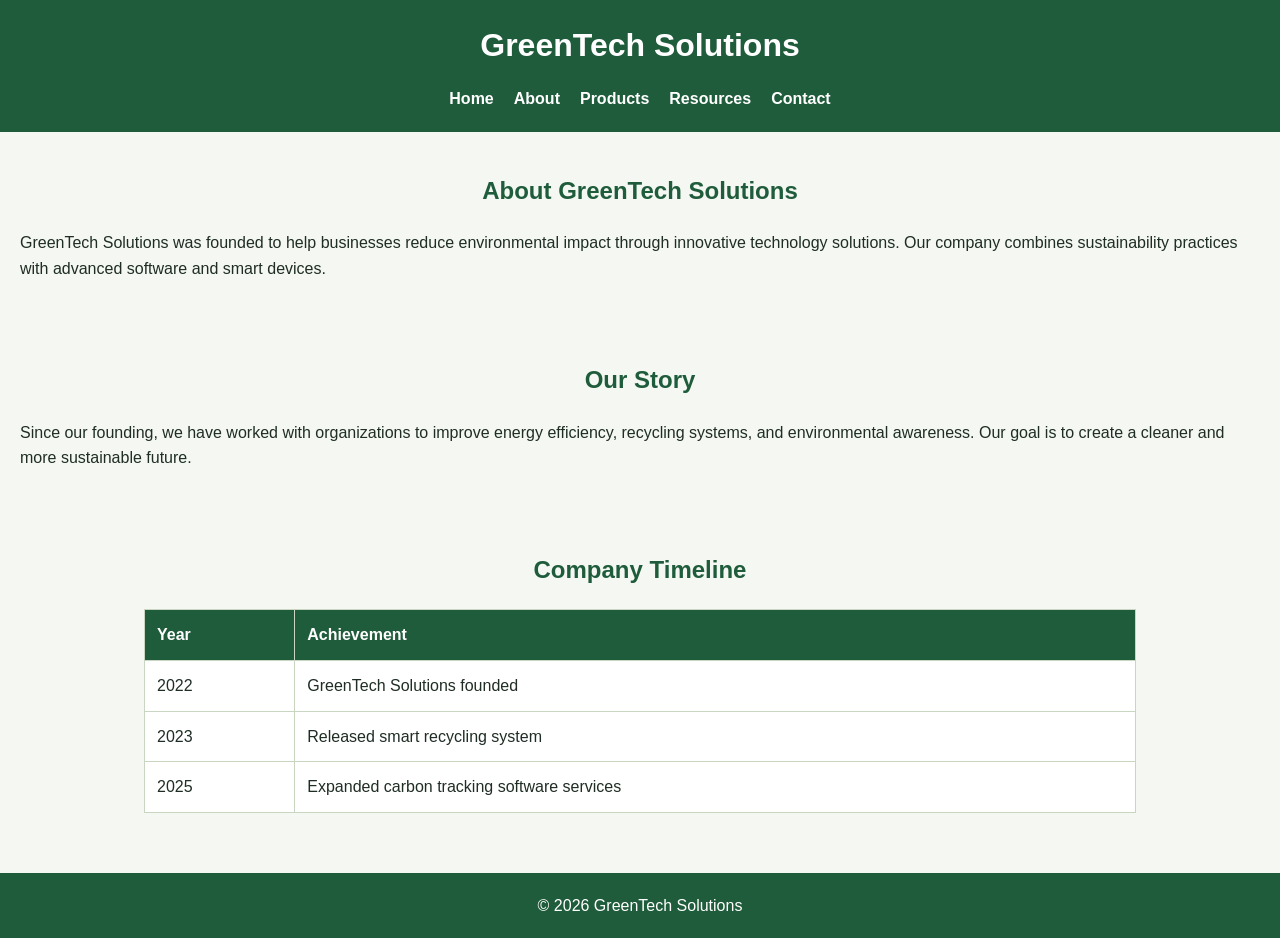
==== about.html @ f741de17 "Add files via upload" ====
<!DOCTYPE html>
<html lang="en">
<head>
    <meta charset="UTF-8">
    <meta name="viewport" content="width=device-width, initial-scale=1.0">
    <title>About Us | GreenTech Solutions</title>

    <link rel="stylesheet" href="css/styles.css">
</head>

<body>

<header>
    <h1>GreenTech Solutions</h1>

    <nav>
        <ul>
            <li><a href="index.html">Home</a></li>
            <li><a href="about.html">About</a></li>
            <li><a href="products.html">Products</a></li>
            <li><a href="resources.html">Resources</a></li>
            <li><a href="contact.html">Contact</a></li>
        </ul>
    </nav>
</header>

<section>
    <h2>About GreenTech Solutions</h2>

    <p>
        GreenTech Solutions was founded to help businesses reduce environmental
        impact through innovative technology solutions. Our company combines
        sustainability practices with advanced software and smart devices.
    </p>
</section>

<section>
    <h2>Our Story</h2>

    <p>
        Since our founding, we have worked with organizations to improve energy
        efficiency, recycling systems, and environmental awareness. Our goal is
        to create a cleaner and more sustainable future.
    </p>
</section>

<section>
    <h2>Company Timeline</h2>

    <table>
        <tr>
            <th>Year</th>
            <th>Achievement</th>
        </tr>

        <tr>
            <td>2022</td>
            <td>GreenTech Solutions founded</td>
        </tr>

        <tr>
            <td>2023</td>
            <td>Released smart recycling system</td>
        </tr>

        <tr>
            <td>2025</td>
            <td>Expanded carbon tracking software services</td>
        </tr>
    </table>
</section>

<footer>
    <p>&copy; 2026 GreenTech Solutions</p>
</footer>

</body>
</html>
---- css/styles.css ----
* {
    box-sizing: border-box;
    margin: 0;
    padding: 0;
}

body {
    font-family: Arial, Helvetica, sans-serif;
    line-height: 1.6;
    background-color: #f4f7f2;
    color: #1f2d24;
}

header {
    background-color: #1f5c3b;
    color: white;
    padding: 20px;
    text-align: center;
}

header h1 {
    margin-bottom: 15px;
}

nav ul {
    list-style: none;
    display: flex;
    justify-content: center;
    gap: 20px;
    flex-wrap: wrap;
}

nav a {
    color: white;
    text-decoration: none;
    font-weight: bold;
}

nav a:hover,
nav a:focus {
    text-decoration: underline;
}

.hero {
    background-color: #dfead8;
    text-align: center;
    padding: 70px 20px;
}

.hero h2 {
    font-size: 2rem;
    margin-bottom: 15px;
}

.hero p {
    max-width: 700px;
    margin: 0 auto 20px;
}

button {
    background-color: #2f7d4f;
    color: white;
    border: none;
    padding: 12px 20px;
    border-radius: 6px;
    cursor: pointer;
    font-size: 1rem;
}

button:hover,
button:focus {
    background-color: #245f3d;
}

section {
    padding: 40px 20px;
}

section h2 {
    text-align: center;
    margin-bottom: 20px;
    color: #1f5c3b;
}

.about-preview p {
    max-width: 800px;
    margin: auto;
    text-align: center;
}

.service-container {
    display: flex;
    gap: 20px;
    justify-content: center;
    flex-wrap: wrap;
}

.service-card {
    background-color: white;
    padding: 25px;
    width: 280px;
    border-radius: 10px;
    box-shadow: 0 3px 8px rgba(0, 0, 0, 0.12);
}

.service-card h3 {
    color: #1f5c3b;
    margin-bottom: 10px;
}

footer {
    background-color: #1f5c3b;
    color: white;
    text-align: center;
    padding: 20px;
}

/* Mobile design */
@media (max-width: 600px) {
    .hero h2 {
        font-size: 1.5rem;
    }

    nav ul {
        flex-direction: column;
        gap: 10px;
    }

    .service-card {
        width: 100%;
    }
}
table {
    width: 80%;
    margin: 20px auto;
    border-collapse: collapse;
    background-color: white;
}

th,
td {
    border: 1px solid #c8d6c1;
    padding: 12px;
    text-align: left;
}

th {
    background-color: #1f5c3b;
    color: white;
}
form {
    max-width: 600px;
    margin: 20px auto;
    background-color: white;
    padding: 25px;
    border-radius: 10px;
    box-shadow: 0 3px 8px rgba(0, 0, 0, 0.12);
}

form label {
    display: block;
    margin-top: 15px;
    font-weight: bold;
    color: #1f5c3b;
}

form input,
form textarea,
form select {
    width: 100%;
    padding: 10px;
    margin-top: 6px;
    border: 1px solid #9fb8a8;
    border-radius: 5px;
    font-size: 1rem;
}

form button {
    margin-top: 20px;
}
.gallery-image {
    width: 300px;
    height: 200px;
    object-fit: cover;
    border-radius: 10px;
    box-shadow: 0 3px 8px rgba(0, 0, 0, 0.15);
}
#productImageBox {
    text-align: center;
    margin: 25px auto;
}

.product-image {
    width: 350px;
    max-width: 90%;
    height: 220px;
    object-fit: cover;
    border-radius: 10px;
    box-shadow: 0 3px 8px rgba(0, 0, 0, 0.15);
}
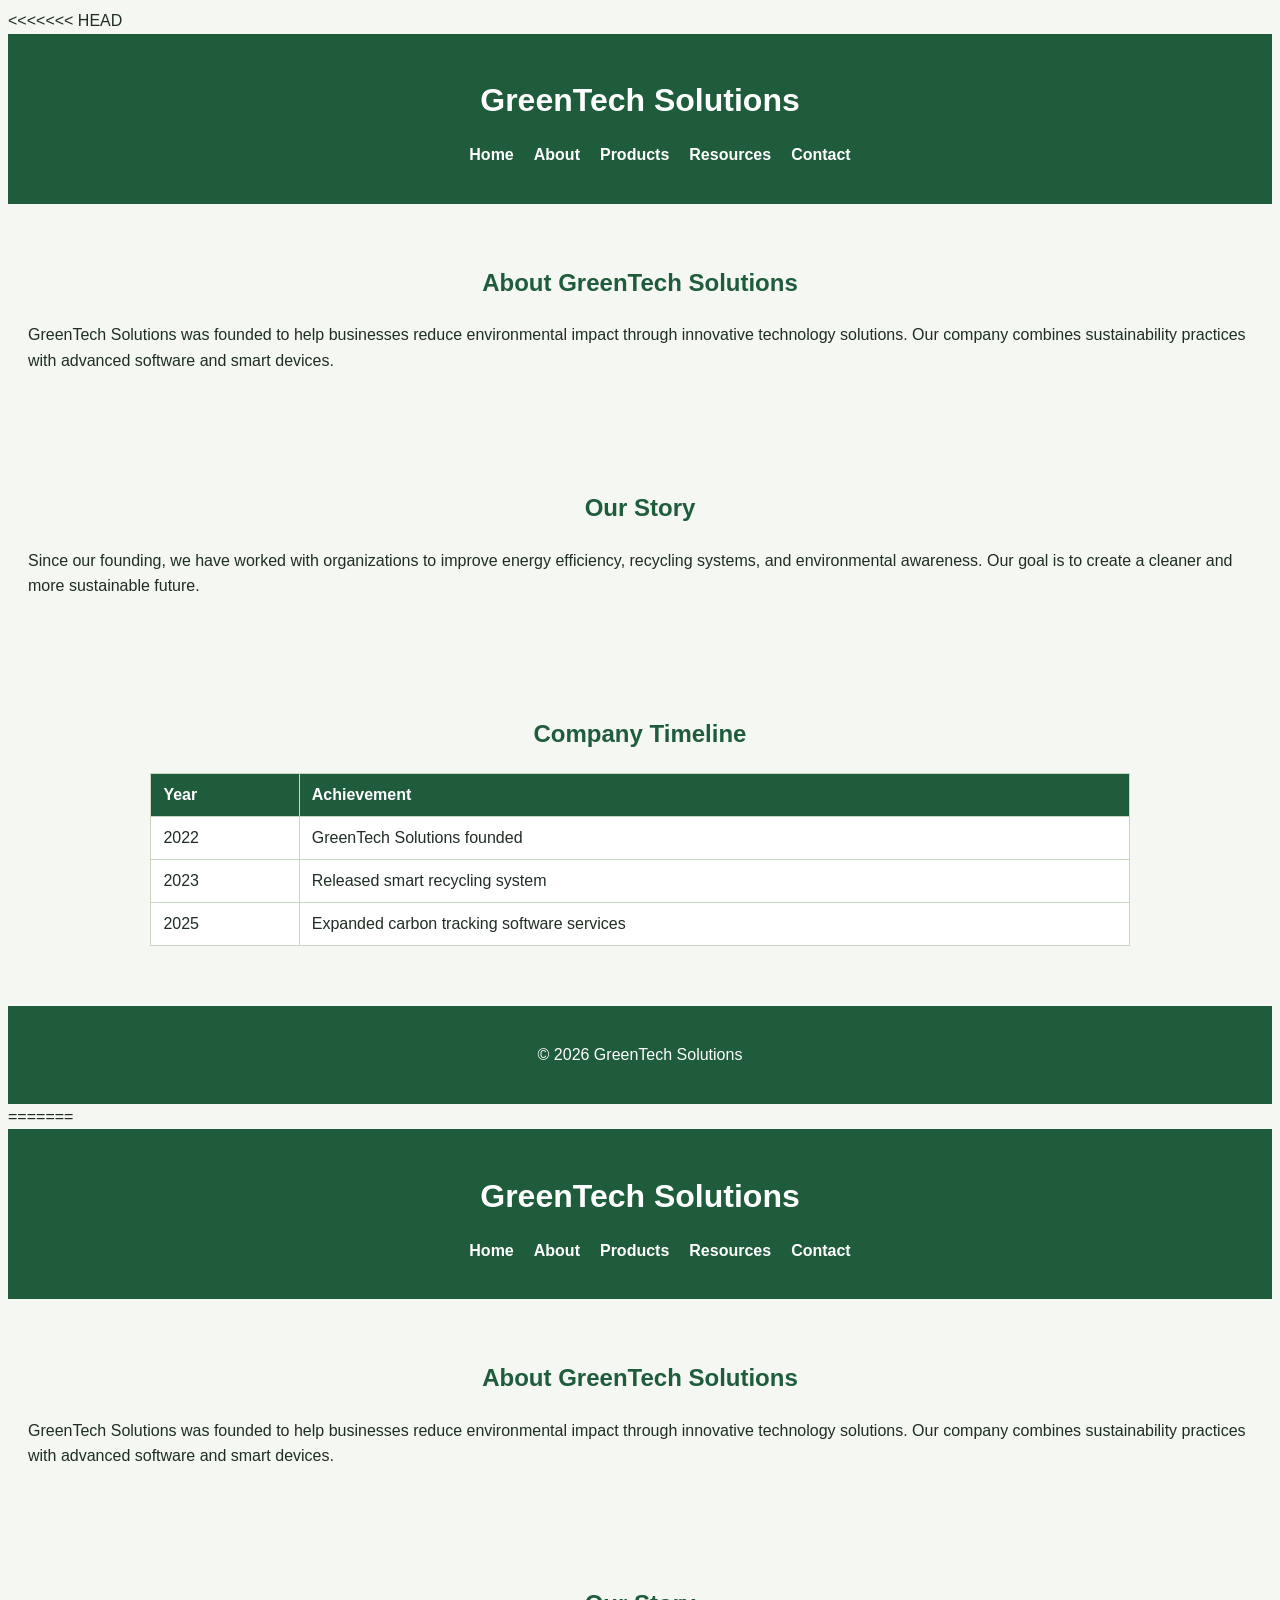
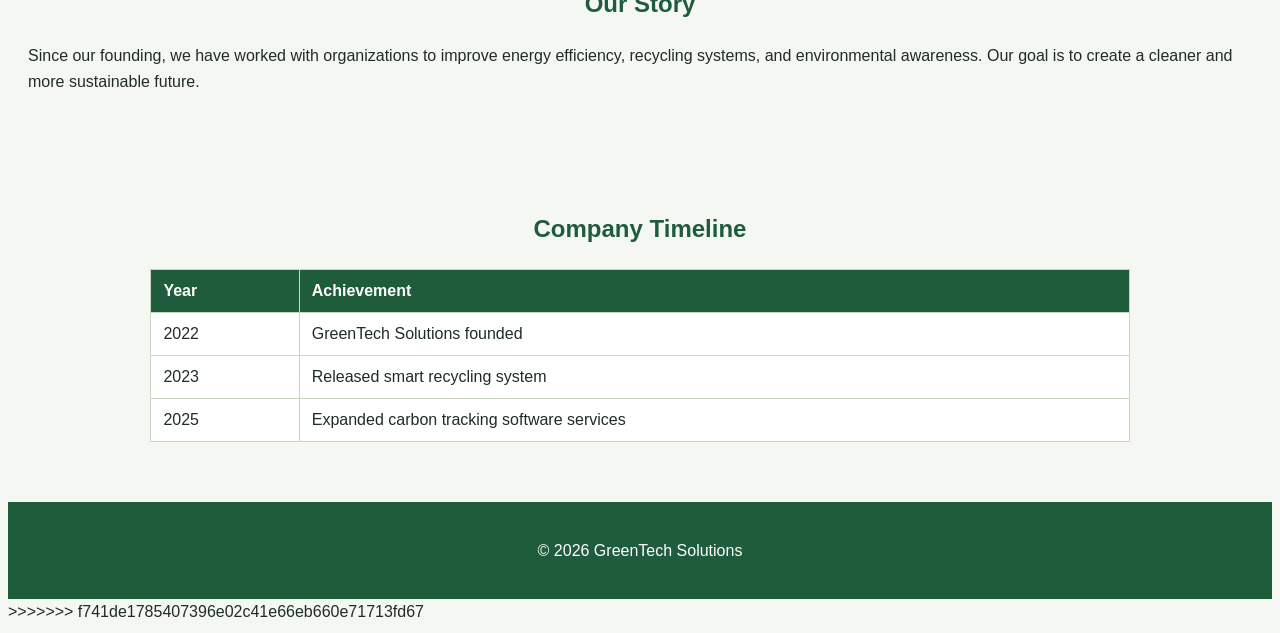
==== commit 7b5403ed: "Resolve merge conflicts" ====
--- a/about.html
+++ b/about.html
@@ -1,78 +1,158 @@
-<!DOCTYPE html>
-<html lang="en">
-<head>
-    <meta charset="UTF-8">
-    <meta name="viewport" content="width=device-width, initial-scale=1.0">
-    <title>About Us | GreenTech Solutions</title>
-
-    <link rel="stylesheet" href="css/styles.css">
-</head>
-
-<body>
-
-<header>
-    <h1>GreenTech Solutions</h1>
-
-    <nav>
-        <ul>
-            <li><a href="index.html">Home</a></li>
-            <li><a href="about.html">About</a></li>
-            <li><a href="products.html">Products</a></li>
-            <li><a href="resources.html">Resources</a></li>
-            <li><a href="contact.html">Contact</a></li>
-        </ul>
-    </nav>
-</header>
-
-<section>
-    <h2>About GreenTech Solutions</h2>
-
-    <p>
-        GreenTech Solutions was founded to help businesses reduce environmental
-        impact through innovative technology solutions. Our company combines
-        sustainability practices with advanced software and smart devices.
-    </p>
-</section>
-
-<section>
-    <h2>Our Story</h2>
-
-    <p>
-        Since our founding, we have worked with organizations to improve energy
-        efficiency, recycling systems, and environmental awareness. Our goal is
-        to create a cleaner and more sustainable future.
-    </p>
-</section>
-
-<section>
-    <h2>Company Timeline</h2>
-
-    <table>
-        <tr>
-            <th>Year</th>
-            <th>Achievement</th>
-        </tr>
-
-        <tr>
-            <td>2022</td>
-            <td>GreenTech Solutions founded</td>
-        </tr>
-
-        <tr>
-            <td>2023</td>
-            <td>Released smart recycling system</td>
-        </tr>
-
-        <tr>
-            <td>2025</td>
-            <td>Expanded carbon tracking software services</td>
-        </tr>
-    </table>
-</section>
-
-<footer>
-    <p>&copy; 2026 GreenTech Solutions</p>
-</footer>
-
-</body>
+<<<<<<< HEAD
+<!DOCTYPE html>
+<html lang="en">
+<head>
+    <meta charset="UTF-8">
+    <meta name="viewport" content="width=device-width, initial-scale=1.0">
+    <title>About Us | GreenTech Solutions</title>
+
+    <link rel="stylesheet" href="css/styles.css">
+</head>
+
+<body>
+
+<header>
+    <h1>GreenTech Solutions</h1>
+
+    <nav>
+        <ul>
+            <li><a href="index.html">Home</a></li>
+            <li><a href="about.html">About</a></li>
+            <li><a href="products.html">Products</a></li>
+            <li><a href="resources.html">Resources</a></li>
+            <li><a href="contact.html">Contact</a></li>
+        </ul>
+    </nav>
+</header>
+
+<section>
+    <h2>About GreenTech Solutions</h2>
+
+    <p>
+        GreenTech Solutions was founded to help businesses reduce environmental
+        impact through innovative technology solutions. Our company combines
+        sustainability practices with advanced software and smart devices.
+    </p>
+</section>
+
+<section>
+    <h2>Our Story</h2>
+
+    <p>
+        Since our founding, we have worked with organizations to improve energy
+        efficiency, recycling systems, and environmental awareness. Our goal is
+        to create a cleaner and more sustainable future.
+    </p>
+</section>
+
+<section>
+    <h2>Company Timeline</h2>
+
+    <table>
+        <tr>
+            <th>Year</th>
+            <th>Achievement</th>
+        </tr>
+
+        <tr>
+            <td>2022</td>
+            <td>GreenTech Solutions founded</td>
+        </tr>
+
+        <tr>
+            <td>2023</td>
+            <td>Released smart recycling system</td>
+        </tr>
+
+        <tr>
+            <td>2025</td>
+            <td>Expanded carbon tracking software services</td>
+        </tr>
+    </table>
+</section>
+
+<footer>
+    <p>&copy; 2026 GreenTech Solutions</p>
+</footer>
+
+</body>
+=======
+<!DOCTYPE html>
+<html lang="en">
+<head>
+    <meta charset="UTF-8">
+    <meta name="viewport" content="width=device-width, initial-scale=1.0">
+    <title>About Us | GreenTech Solutions</title>
+
+    <link rel="stylesheet" href="css/styles.css">
+</head>
+
+<body>
+
+<header>
+    <h1>GreenTech Solutions</h1>
+
+    <nav>
+        <ul>
+            <li><a href="index.html">Home</a></li>
+            <li><a href="about.html">About</a></li>
+            <li><a href="products.html">Products</a></li>
+            <li><a href="resources.html">Resources</a></li>
+            <li><a href="contact.html">Contact</a></li>
+        </ul>
+    </nav>
+</header>
+
+<section>
+    <h2>About GreenTech Solutions</h2>
+
+    <p>
+        GreenTech Solutions was founded to help businesses reduce environmental
+        impact through innovative technology solutions. Our company combines
+        sustainability practices with advanced software and smart devices.
+    </p>
+</section>
+
+<section>
+    <h2>Our Story</h2>
+
+    <p>
+        Since our founding, we have worked with organizations to improve energy
+        efficiency, recycling systems, and environmental awareness. Our goal is
+        to create a cleaner and more sustainable future.
+    </p>
+</section>
+
+<section>
+    <h2>Company Timeline</h2>
+
+    <table>
+        <tr>
+            <th>Year</th>
+            <th>Achievement</th>
+        </tr>
+
+        <tr>
+            <td>2022</td>
+            <td>GreenTech Solutions founded</td>
+        </tr>
+
+        <tr>
+            <td>2023</td>
+            <td>Released smart recycling system</td>
+        </tr>
+
+        <tr>
+            <td>2025</td>
+            <td>Expanded carbon tracking software services</td>
+        </tr>
+    </table>
+</section>
+
+<footer>
+    <p>&copy; 2026 GreenTech Solutions</p>
+</footer>
+
+</body>
+>>>>>>> f741de1785407396e02c41e66eb660e71713fd67
 </html>
--- a/css/styles.css
+++ b/css/styles.css
@@ -1,200 +1,402 @@
-* {
-    box-sizing: border-box;
-    margin: 0;
-    padding: 0;
-}
-
-body {
-    font-family: Arial, Helvetica, sans-serif;
-    line-height: 1.6;
-    background-color: #f4f7f2;
-    color: #1f2d24;
-}
-
-header {
-    background-color: #1f5c3b;
-    color: white;
-    padding: 20px;
-    text-align: center;
-}
-
-header h1 {
-    margin-bottom: 15px;
-}
-
-nav ul {
-    list-style: none;
-    display: flex;
-    justify-content: center;
-    gap: 20px;
-    flex-wrap: wrap;
-}
-
-nav a {
-    color: white;
-    text-decoration: none;
-    font-weight: bold;
-}
-
-nav a:hover,
-nav a:focus {
-    text-decoration: underline;
-}
-
-.hero {
-    background-color: #dfead8;
-    text-align: center;
-    padding: 70px 20px;
-}
-
-.hero h2 {
-    font-size: 2rem;
-    margin-bottom: 15px;
-}
-
-.hero p {
-    max-width: 700px;
-    margin: 0 auto 20px;
-}
-
-button {
-    background-color: #2f7d4f;
-    color: white;
-    border: none;
-    padding: 12px 20px;
-    border-radius: 6px;
-    cursor: pointer;
-    font-size: 1rem;
-}
-
-button:hover,
-button:focus {
-    background-color: #245f3d;
-}
-
-section {
-    padding: 40px 20px;
-}
-
-section h2 {
-    text-align: center;
-    margin-bottom: 20px;
-    color: #1f5c3b;
-}
-
-.about-preview p {
-    max-width: 800px;
-    margin: auto;
-    text-align: center;
-}
-
-.service-container {
-    display: flex;
-    gap: 20px;
-    justify-content: center;
-    flex-wrap: wrap;
-}
-
-.service-card {
-    background-color: white;
-    padding: 25px;
-    width: 280px;
-    border-radius: 10px;
-    box-shadow: 0 3px 8px rgba(0, 0, 0, 0.12);
-}
-
-.service-card h3 {
-    color: #1f5c3b;
-    margin-bottom: 10px;
-}
-
-footer {
-    background-color: #1f5c3b;
-    color: white;
-    text-align: center;
-    padding: 20px;
-}
-
-/* Mobile design */
-@media (max-width: 600px) {
-    .hero h2 {
-        font-size: 1.5rem;
-    }
-
-    nav ul {
-        flex-direction: column;
-        gap: 10px;
-    }
-
-    .service-card {
-        width: 100%;
-    }
-}
-table {
-    width: 80%;
-    margin: 20px auto;
-    border-collapse: collapse;
-    background-color: white;
-}
-
-th,
-td {
-    border: 1px solid #c8d6c1;
-    padding: 12px;
-    text-align: left;
-}
-
-th {
-    background-color: #1f5c3b;
-    color: white;
-}
-form {
-    max-width: 600px;
-    margin: 20px auto;
-    background-color: white;
-    padding: 25px;
-    border-radius: 10px;
-    box-shadow: 0 3px 8px rgba(0, 0, 0, 0.12);
-}
-
-form label {
-    display: block;
-    margin-top: 15px;
-    font-weight: bold;
-    color: #1f5c3b;
-}
-
-form input,
-form textarea,
-form select {
-    width: 100%;
-    padding: 10px;
-    margin-top: 6px;
-    border: 1px solid #9fb8a8;
-    border-radius: 5px;
-    font-size: 1rem;
-}
-
-form button {
-    margin-top: 20px;
-}
-.gallery-image {
-    width: 300px;
-    height: 200px;
-    object-fit: cover;
-    border-radius: 10px;
-    box-shadow: 0 3px 8px rgba(0, 0, 0, 0.15);
-}
-#productImageBox {
-    text-align: center;
-    margin: 25px auto;
-}
-
-.product-image {
-    width: 350px;
-    max-width: 90%;
-    height: 220px;
-    object-fit: cover;
-    border-radius: 10px;
-    box-shadow: 0 3px 8px rgba(0, 0, 0, 0.15);
+<<<<<<< HEAD
+* {
+    box-sizing: border-box;
+    margin: 0;
+    padding: 0;
+}
+
+body {
+    font-family: Arial, Helvetica, sans-serif;
+    line-height: 1.6;
+    background-color: #f4f7f2;
+    color: #1f2d24;
+}
+
+header {
+    background-color: #1f5c3b;
+    color: white;
+    padding: 20px;
+    text-align: center;
+}
+
+header h1 {
+    margin-bottom: 15px;
+}
+
+nav ul {
+    list-style: none;
+    display: flex;
+    justify-content: center;
+    gap: 20px;
+    flex-wrap: wrap;
+}
+
+nav a {
+    color: white;
+    text-decoration: none;
+    font-weight: bold;
+}
+
+nav a:hover,
+nav a:focus {
+    text-decoration: underline;
+}
+
+.hero {
+    background-color: #dfead8;
+    text-align: center;
+    padding: 70px 20px;
+}
+
+.hero h2 {
+    font-size: 2rem;
+    margin-bottom: 15px;
+}
+
+.hero p {
+    max-width: 700px;
+    margin: 0 auto 20px;
+}
+
+button {
+    background-color: #2f7d4f;
+    color: white;
+    border: none;
+    padding: 12px 20px;
+    border-radius: 6px;
+    cursor: pointer;
+    font-size: 1rem;
+}
+
+button:hover,
+button:focus {
+    background-color: #245f3d;
+}
+
+section {
+    padding: 40px 20px;
+}
+
+section h2 {
+    text-align: center;
+    margin-bottom: 20px;
+    color: #1f5c3b;
+}
+
+.about-preview p {
+    max-width: 800px;
+    margin: auto;
+    text-align: center;
+}
+
+.service-container {
+    display: flex;
+    gap: 20px;
+    justify-content: center;
+    flex-wrap: wrap;
+}
+
+.service-card {
+    background-color: white;
+    padding: 25px;
+    width: 280px;
+    border-radius: 10px;
+    box-shadow: 0 3px 8px rgba(0, 0, 0, 0.12);
+}
+
+.service-card h3 {
+    color: #1f5c3b;
+    margin-bottom: 10px;
+}
+
+footer {
+    background-color: #1f5c3b;
+    color: white;
+    text-align: center;
+    padding: 20px;
+}
+
+/* Mobile design */
+@media (max-width: 600px) {
+    .hero h2 {
+        font-size: 1.5rem;
+    }
+
+    nav ul {
+        flex-direction: column;
+        gap: 10px;
+    }
+
+    .service-card {
+        width: 100%;
+    }
+}
+table {
+    width: 80%;
+    margin: 20px auto;
+    border-collapse: collapse;
+    background-color: white;
+}
+
+th,
+td {
+    border: 1px solid #c8d6c1;
+    padding: 12px;
+    text-align: left;
+}
+
+th {
+    background-color: #1f5c3b;
+    color: white;
+}
+form {
+    max-width: 600px;
+    margin: 20px auto;
+    background-color: white;
+    padding: 25px;
+    border-radius: 10px;
+    box-shadow: 0 3px 8px rgba(0, 0, 0, 0.12);
+}
+
+form label {
+    display: block;
+    margin-top: 15px;
+    font-weight: bold;
+    color: #1f5c3b;
+}
+
+form input,
+form textarea,
+form select {
+    width: 100%;
+    padding: 10px;
+    margin-top: 6px;
+    border: 1px solid #9fb8a8;
+    border-radius: 5px;
+    font-size: 1rem;
+}
+
+form button {
+    margin-top: 20px;
+}
+.gallery-image {
+    width: 300px;
+    height: 200px;
+    object-fit: cover;
+    border-radius: 10px;
+    box-shadow: 0 3px 8px rgba(0, 0, 0, 0.15);
+}
+#productImageBox {
+    text-align: center;
+    margin: 25px auto;
+}
+
+.product-image {
+    width: 350px;
+    max-width: 90%;
+    height: 220px;
+    object-fit: cover;
+    border-radius: 10px;
+    box-shadow: 0 3px 8px rgba(0, 0, 0, 0.15);
+=======
+* {
+    box-sizing: border-box;
+    margin: 0;
+    padding: 0;
+}
+
+body {
+    font-family: Arial, Helvetica, sans-serif;
+    line-height: 1.6;
+    background-color: #f4f7f2;
+    color: #1f2d24;
+}
+
+header {
+    background-color: #1f5c3b;
+    color: white;
+    padding: 20px;
+    text-align: center;
+}
+
+header h1 {
+    margin-bottom: 15px;
+}
+
+nav ul {
+    list-style: none;
+    display: flex;
+    justify-content: center;
+    gap: 20px;
+    flex-wrap: wrap;
+}
+
+nav a {
+    color: white;
+    text-decoration: none;
+    font-weight: bold;
+}
+
+nav a:hover,
+nav a:focus {
+    text-decoration: underline;
+}
+
+.hero {
+    background-color: #dfead8;
+    text-align: center;
+    padding: 70px 20px;
+}
+
+.hero h2 {
+    font-size: 2rem;
+    margin-bottom: 15px;
+}
+
+.hero p {
+    max-width: 700px;
+    margin: 0 auto 20px;
+}
+
+button {
+    background-color: #2f7d4f;
+    color: white;
+    border: none;
+    padding: 12px 20px;
+    border-radius: 6px;
+    cursor: pointer;
+    font-size: 1rem;
+}
+
+button:hover,
+button:focus {
+    background-color: #245f3d;
+}
+
+section {
+    padding: 40px 20px;
+}
+
+section h2 {
+    text-align: center;
+    margin-bottom: 20px;
+    color: #1f5c3b;
+}
+
+.about-preview p {
+    max-width: 800px;
+    margin: auto;
+    text-align: center;
+}
+
+.service-container {
+    display: flex;
+    gap: 20px;
+    justify-content: center;
+    flex-wrap: wrap;
+}
+
+.service-card {
+    background-color: white;
+    padding: 25px;
+    width: 280px;
+    border-radius: 10px;
+    box-shadow: 0 3px 8px rgba(0, 0, 0, 0.12);
+}
+
+.service-card h3 {
+    color: #1f5c3b;
+    margin-bottom: 10px;
+}
+
+footer {
+    background-color: #1f5c3b;
+    color: white;
+    text-align: center;
+    padding: 20px;
+}
+
+/* Mobile design */
+@media (max-width: 600px) {
+    .hero h2 {
+        font-size: 1.5rem;
+    }
+
+    nav ul {
+        flex-direction: column;
+        gap: 10px;
+    }
+
+    .service-card {
+        width: 100%;
+    }
+}
+table {
+    width: 80%;
+    margin: 20px auto;
+    border-collapse: collapse;
+    background-color: white;
+}
+
+th,
+td {
+    border: 1px solid #c8d6c1;
+    padding: 12px;
+    text-align: left;
+}
+
+th {
+    background-color: #1f5c3b;
+    color: white;
+}
+form {
+    max-width: 600px;
+    margin: 20px auto;
+    background-color: white;
+    padding: 25px;
+    border-radius: 10px;
+    box-shadow: 0 3px 8px rgba(0, 0, 0, 0.12);
+}
+
+form label {
+    display: block;
+    margin-top: 15px;
+    font-weight: bold;
+    color: #1f5c3b;
+}
+
+form input,
+form textarea,
+form select {
+    width: 100%;
+    padding: 10px;
+    margin-top: 6px;
+    border: 1px solid #9fb8a8;
+    border-radius: 5px;
+    font-size: 1rem;
+}
+
+form button {
+    margin-top: 20px;
+}
+.gallery-image {
+    width: 300px;
+    height: 200px;
+    object-fit: cover;
+    border-radius: 10px;
+    box-shadow: 0 3px 8px rgba(0, 0, 0, 0.15);
+}
+#productImageBox {
+    text-align: center;
+    margin: 25px auto;
+}
+
+.product-image {
+    width: 350px;
+    max-width: 90%;
+    height: 220px;
+    object-fit: cover;
+    border-radius: 10px;
+    box-shadow: 0 3px 8px rgba(0, 0, 0, 0.15);
+>>>>>>> f741de1785407396e02c41e66eb660e71713fd67
 }
--- a/css/styles.css
+++ b/css/styles.css
@@ -1,200 +1,402 @@
-* {
-    box-sizing: border-box;
-    margin: 0;
-    padding: 0;
-}
-
-body {
-    font-family: Arial, Helvetica, sans-serif;
-    line-height: 1.6;
-    background-color: #f4f7f2;
-    color: #1f2d24;
-}
-
-header {
-    background-color: #1f5c3b;
-    color: white;
-    padding: 20px;
-    text-align: center;
-}
-
-header h1 {
-    margin-bottom: 15px;
-}
-
-nav ul {
-    list-style: none;
-    display: flex;
-    justify-content: center;
-    gap: 20px;
-    flex-wrap: wrap;
-}
-
-nav a {
-    color: white;
-    text-decoration: none;
-    font-weight: bold;
-}
-
-nav a:hover,
-nav a:focus {
-    text-decoration: underline;
-}
-
-.hero {
-    background-color: #dfead8;
-    text-align: center;
-    padding: 70px 20px;
-}
-
-.hero h2 {
-    font-size: 2rem;
-    margin-bottom: 15px;
-}
-
-.hero p {
-    max-width: 700px;
-    margin: 0 auto 20px;
-}
-
-button {
-    background-color: #2f7d4f;
-    color: white;
-    border: none;
-    padding: 12px 20px;
-    border-radius: 6px;
-    cursor: pointer;
-    font-size: 1rem;
-}
-
-button:hover,
-button:focus {
-    background-color: #245f3d;
-}
-
-section {
-    padding: 40px 20px;
-}
-
-section h2 {
-    text-align: center;
-    margin-bottom: 20px;
-    color: #1f5c3b;
-}
-
-.about-preview p {
-    max-width: 800px;
-    margin: auto;
-    text-align: center;
-}
-
-.service-container {
-    display: flex;
-    gap: 20px;
-    justify-content: center;
-    flex-wrap: wrap;
-}
-
-.service-card {
-    background-color: white;
-    padding: 25px;
-    width: 280px;
-    border-radius: 10px;
-    box-shadow: 0 3px 8px rgba(0, 0, 0, 0.12);
-}
-
-.service-card h3 {
-    color: #1f5c3b;
-    margin-bottom: 10px;
-}
-
-footer {
-    background-color: #1f5c3b;
-    color: white;
-    text-align: center;
-    padding: 20px;
-}
-
-/* Mobile design */
-@media (max-width: 600px) {
-    .hero h2 {
-        font-size: 1.5rem;
-    }
-
-    nav ul {
-        flex-direction: column;
-        gap: 10px;
-    }
-
-    .service-card {
-        width: 100%;
-    }
-}
-table {
-    width: 80%;
-    margin: 20px auto;
-    border-collapse: collapse;
-    background-color: white;
-}
-
-th,
-td {
-    border: 1px solid #c8d6c1;
-    padding: 12px;
-    text-align: left;
-}
-
-th {
-    background-color: #1f5c3b;
-    color: white;
-}
-form {
-    max-width: 600px;
-    margin: 20px auto;
-    background-color: white;
-    padding: 25px;
-    border-radius: 10px;
-    box-shadow: 0 3px 8px rgba(0, 0, 0, 0.12);
-}
-
-form label {
-    display: block;
-    margin-top: 15px;
-    font-weight: bold;
-    color: #1f5c3b;
-}
-
-form input,
-form textarea,
-form select {
-    width: 100%;
-    padding: 10px;
-    margin-top: 6px;
-    border: 1px solid #9fb8a8;
-    border-radius: 5px;
-    font-size: 1rem;
-}
-
-form button {
-    margin-top: 20px;
-}
-.gallery-image {
-    width: 300px;
-    height: 200px;
-    object-fit: cover;
-    border-radius: 10px;
-    box-shadow: 0 3px 8px rgba(0, 0, 0, 0.15);
-}
-#productImageBox {
-    text-align: center;
-    margin: 25px auto;
-}
-
-.product-image {
-    width: 350px;
-    max-width: 90%;
-    height: 220px;
-    object-fit: cover;
-    border-radius: 10px;
-    box-shadow: 0 3px 8px rgba(0, 0, 0, 0.15);
+<<<<<<< HEAD
+* {
+    box-sizing: border-box;
+    margin: 0;
+    padding: 0;
+}
+
+body {
+    font-family: Arial, Helvetica, sans-serif;
+    line-height: 1.6;
+    background-color: #f4f7f2;
+    color: #1f2d24;
+}
+
+header {
+    background-color: #1f5c3b;
+    color: white;
+    padding: 20px;
+    text-align: center;
+}
+
+header h1 {
+    margin-bottom: 15px;
+}
+
+nav ul {
+    list-style: none;
+    display: flex;
+    justify-content: center;
+    gap: 20px;
+    flex-wrap: wrap;
+}
+
+nav a {
+    color: white;
+    text-decoration: none;
+    font-weight: bold;
+}
+
+nav a:hover,
+nav a:focus {
+    text-decoration: underline;
+}
+
+.hero {
+    background-color: #dfead8;
+    text-align: center;
+    padding: 70px 20px;
+}
+
+.hero h2 {
+    font-size: 2rem;
+    margin-bottom: 15px;
+}
+
+.hero p {
+    max-width: 700px;
+    margin: 0 auto 20px;
+}
+
+button {
+    background-color: #2f7d4f;
+    color: white;
+    border: none;
+    padding: 12px 20px;
+    border-radius: 6px;
+    cursor: pointer;
+    font-size: 1rem;
+}
+
+button:hover,
+button:focus {
+    background-color: #245f3d;
+}
+
+section {
+    padding: 40px 20px;
+}
+
+section h2 {
+    text-align: center;
+    margin-bottom: 20px;
+    color: #1f5c3b;
+}
+
+.about-preview p {
+    max-width: 800px;
+    margin: auto;
+    text-align: center;
+}
+
+.service-container {
+    display: flex;
+    gap: 20px;
+    justify-content: center;
+    flex-wrap: wrap;
+}
+
+.service-card {
+    background-color: white;
+    padding: 25px;
+    width: 280px;
+    border-radius: 10px;
+    box-shadow: 0 3px 8px rgba(0, 0, 0, 0.12);
+}
+
+.service-card h3 {
+    color: #1f5c3b;
+    margin-bottom: 10px;
+}
+
+footer {
+    background-color: #1f5c3b;
+    color: white;
+    text-align: center;
+    padding: 20px;
+}
+
+/* Mobile design */
+@media (max-width: 600px) {
+    .hero h2 {
+        font-size: 1.5rem;
+    }
+
+    nav ul {
+        flex-direction: column;
+        gap: 10px;
+    }
+
+    .service-card {
+        width: 100%;
+    }
+}
+table {
+    width: 80%;
+    margin: 20px auto;
+    border-collapse: collapse;
+    background-color: white;
+}
+
+th,
+td {
+    border: 1px solid #c8d6c1;
+    padding: 12px;
+    text-align: left;
+}
+
+th {
+    background-color: #1f5c3b;
+    color: white;
+}
+form {
+    max-width: 600px;
+    margin: 20px auto;
+    background-color: white;
+    padding: 25px;
+    border-radius: 10px;
+    box-shadow: 0 3px 8px rgba(0, 0, 0, 0.12);
+}
+
+form label {
+    display: block;
+    margin-top: 15px;
+    font-weight: bold;
+    color: #1f5c3b;
+}
+
+form input,
+form textarea,
+form select {
+    width: 100%;
+    padding: 10px;
+    margin-top: 6px;
+    border: 1px solid #9fb8a8;
+    border-radius: 5px;
+    font-size: 1rem;
+}
+
+form button {
+    margin-top: 20px;
+}
+.gallery-image {
+    width: 300px;
+    height: 200px;
+    object-fit: cover;
+    border-radius: 10px;
+    box-shadow: 0 3px 8px rgba(0, 0, 0, 0.15);
+}
+#productImageBox {
+    text-align: center;
+    margin: 25px auto;
+}
+
+.product-image {
+    width: 350px;
+    max-width: 90%;
+    height: 220px;
+    object-fit: cover;
+    border-radius: 10px;
+    box-shadow: 0 3px 8px rgba(0, 0, 0, 0.15);
+=======
+* {
+    box-sizing: border-box;
+    margin: 0;
+    padding: 0;
+}
+
+body {
+    font-family: Arial, Helvetica, sans-serif;
+    line-height: 1.6;
+    background-color: #f4f7f2;
+    color: #1f2d24;
+}
+
+header {
+    background-color: #1f5c3b;
+    color: white;
+    padding: 20px;
+    text-align: center;
+}
+
+header h1 {
+    margin-bottom: 15px;
+}
+
+nav ul {
+    list-style: none;
+    display: flex;
+    justify-content: center;
+    gap: 20px;
+    flex-wrap: wrap;
+}
+
+nav a {
+    color: white;
+    text-decoration: none;
+    font-weight: bold;
+}
+
+nav a:hover,
+nav a:focus {
+    text-decoration: underline;
+}
+
+.hero {
+    background-color: #dfead8;
+    text-align: center;
+    padding: 70px 20px;
+}
+
+.hero h2 {
+    font-size: 2rem;
+    margin-bottom: 15px;
+}
+
+.hero p {
+    max-width: 700px;
+    margin: 0 auto 20px;
+}
+
+button {
+    background-color: #2f7d4f;
+    color: white;
+    border: none;
+    padding: 12px 20px;
+    border-radius: 6px;
+    cursor: pointer;
+    font-size: 1rem;
+}
+
+button:hover,
+button:focus {
+    background-color: #245f3d;
+}
+
+section {
+    padding: 40px 20px;
+}
+
+section h2 {
+    text-align: center;
+    margin-bottom: 20px;
+    color: #1f5c3b;
+}
+
+.about-preview p {
+    max-width: 800px;
+    margin: auto;
+    text-align: center;
+}
+
+.service-container {
+    display: flex;
+    gap: 20px;
+    justify-content: center;
+    flex-wrap: wrap;
+}
+
+.service-card {
+    background-color: white;
+    padding: 25px;
+    width: 280px;
+    border-radius: 10px;
+    box-shadow: 0 3px 8px rgba(0, 0, 0, 0.12);
+}
+
+.service-card h3 {
+    color: #1f5c3b;
+    margin-bottom: 10px;
+}
+
+footer {
+    background-color: #1f5c3b;
+    color: white;
+    text-align: center;
+    padding: 20px;
+}
+
+/* Mobile design */
+@media (max-width: 600px) {
+    .hero h2 {
+        font-size: 1.5rem;
+    }
+
+    nav ul {
+        flex-direction: column;
+        gap: 10px;
+    }
+
+    .service-card {
+        width: 100%;
+    }
+}
+table {
+    width: 80%;
+    margin: 20px auto;
+    border-collapse: collapse;
+    background-color: white;
+}
+
+th,
+td {
+    border: 1px solid #c8d6c1;
+    padding: 12px;
+    text-align: left;
+}
+
+th {
+    background-color: #1f5c3b;
+    color: white;
+}
+form {
+    max-width: 600px;
+    margin: 20px auto;
+    background-color: white;
+    padding: 25px;
+    border-radius: 10px;
+    box-shadow: 0 3px 8px rgba(0, 0, 0, 0.12);
+}
+
+form label {
+    display: block;
+    margin-top: 15px;
+    font-weight: bold;
+    color: #1f5c3b;
+}
+
+form input,
+form textarea,
+form select {
+    width: 100%;
+    padding: 10px;
+    margin-top: 6px;
+    border: 1px solid #9fb8a8;
+    border-radius: 5px;
+    font-size: 1rem;
+}
+
+form button {
+    margin-top: 20px;
+}
+.gallery-image {
+    width: 300px;
+    height: 200px;
+    object-fit: cover;
+    border-radius: 10px;
+    box-shadow: 0 3px 8px rgba(0, 0, 0, 0.15);
+}
+#productImageBox {
+    text-align: center;
+    margin: 25px auto;
+}
+
+.product-image {
+    width: 350px;
+    max-width: 90%;
+    height: 220px;
+    object-fit: cover;
+    border-radius: 10px;
+    box-shadow: 0 3px 8px rgba(0, 0, 0, 0.15);
+>>>>>>> f741de1785407396e02c41e66eb660e71713fd67
 }
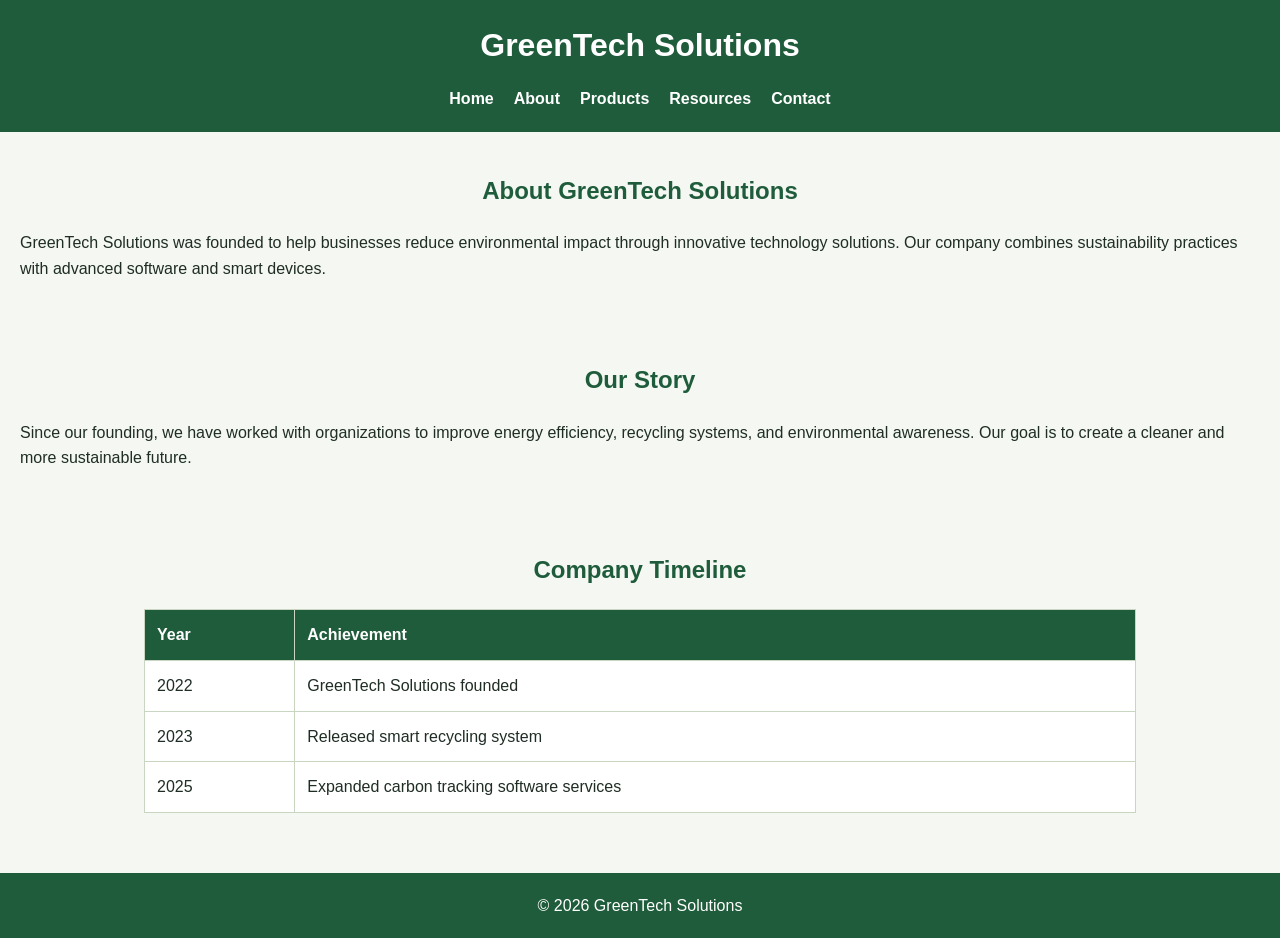
==== commit 7e0ed526: "Final project updates" ====
--- a/about.html
+++ b/about.html
@@ -1,4 +1,3 @@
-<<<<<<< HEAD
 <!DOCTYPE html>
 <html lang="en">
 <head>
@@ -76,83 +75,4 @@
 </footer>
 
 </body>
-=======
-<!DOCTYPE html>
-<html lang="en">
-<head>
-    <meta charset="UTF-8">
-    <meta name="viewport" content="width=device-width, initial-scale=1.0">
-    <title>About Us | GreenTech Solutions</title>
-
-    <link rel="stylesheet" href="css/styles.css">
-</head>
-
-<body>
-
-<header>
-    <h1>GreenTech Solutions</h1>
-
-    <nav>
-        <ul>
-            <li><a href="index.html">Home</a></li>
-            <li><a href="about.html">About</a></li>
-            <li><a href="products.html">Products</a></li>
-            <li><a href="resources.html">Resources</a></li>
-            <li><a href="contact.html">Contact</a></li>
-        </ul>
-    </nav>
-</header>
-
-<section>
-    <h2>About GreenTech Solutions</h2>
-
-    <p>
-        GreenTech Solutions was founded to help businesses reduce environmental
-        impact through innovative technology solutions. Our company combines
-        sustainability practices with advanced software and smart devices.
-    </p>
-</section>
-
-<section>
-    <h2>Our Story</h2>
-
-    <p>
-        Since our founding, we have worked with organizations to improve energy
-        efficiency, recycling systems, and environmental awareness. Our goal is
-        to create a cleaner and more sustainable future.
-    </p>
-</section>
-
-<section>
-    <h2>Company Timeline</h2>
-
-    <table>
-        <tr>
-            <th>Year</th>
-            <th>Achievement</th>
-        </tr>
-
-        <tr>
-            <td>2022</td>
-            <td>GreenTech Solutions founded</td>
-        </tr>
-
-        <tr>
-            <td>2023</td>
-            <td>Released smart recycling system</td>
-        </tr>
-
-        <tr>
-            <td>2025</td>
-            <td>Expanded carbon tracking software services</td>
-        </tr>
-    </table>
-</section>
-
-<footer>
-    <p>&copy; 2026 GreenTech Solutions</p>
-</footer>
-
-</body>
->>>>>>> f741de1785407396e02c41e66eb660e71713fd67
 </html>
--- a/css/styles.css
+++ b/css/styles.css
@@ -1,4 +1,3 @@
-<<<<<<< HEAD
 * {
     box-sizing: border-box;
     margin: 0;
@@ -198,205 +197,4 @@
     object-fit: cover;
     border-radius: 10px;
     box-shadow: 0 3px 8px rgba(0, 0, 0, 0.15);
-=======
-* {
-    box-sizing: border-box;
-    margin: 0;
-    padding: 0;
-}
-
-body {
-    font-family: Arial, Helvetica, sans-serif;
-    line-height: 1.6;
-    background-color: #f4f7f2;
-    color: #1f2d24;
-}
-
-header {
-    background-color: #1f5c3b;
-    color: white;
-    padding: 20px;
-    text-align: center;
-}
-
-header h1 {
-    margin-bottom: 15px;
-}
-
-nav ul {
-    list-style: none;
-    display: flex;
-    justify-content: center;
-    gap: 20px;
-    flex-wrap: wrap;
-}
-
-nav a {
-    color: white;
-    text-decoration: none;
-    font-weight: bold;
-}
-
-nav a:hover,
-nav a:focus {
-    text-decoration: underline;
-}
-
-.hero {
-    background-color: #dfead8;
-    text-align: center;
-    padding: 70px 20px;
-}
-
-.hero h2 {
-    font-size: 2rem;
-    margin-bottom: 15px;
-}
-
-.hero p {
-    max-width: 700px;
-    margin: 0 auto 20px;
-}
-
-button {
-    background-color: #2f7d4f;
-    color: white;
-    border: none;
-    padding: 12px 20px;
-    border-radius: 6px;
-    cursor: pointer;
-    font-size: 1rem;
-}
-
-button:hover,
-button:focus {
-    background-color: #245f3d;
-}
-
-section {
-    padding: 40px 20px;
-}
-
-section h2 {
-    text-align: center;
-    margin-bottom: 20px;
-    color: #1f5c3b;
-}
-
-.about-preview p {
-    max-width: 800px;
-    margin: auto;
-    text-align: center;
-}
-
-.service-container {
-    display: flex;
-    gap: 20px;
-    justify-content: center;
-    flex-wrap: wrap;
-}
-
-.service-card {
-    background-color: white;
-    padding: 25px;
-    width: 280px;
-    border-radius: 10px;
-    box-shadow: 0 3px 8px rgba(0, 0, 0, 0.12);
-}
-
-.service-card h3 {
-    color: #1f5c3b;
-    margin-bottom: 10px;
-}
-
-footer {
-    background-color: #1f5c3b;
-    color: white;
-    text-align: center;
-    padding: 20px;
-}
-
-/* Mobile design */
-@media (max-width: 600px) {
-    .hero h2 {
-        font-size: 1.5rem;
-    }
-
-    nav ul {
-        flex-direction: column;
-        gap: 10px;
-    }
-
-    .service-card {
-        width: 100%;
-    }
-}
-table {
-    width: 80%;
-    margin: 20px auto;
-    border-collapse: collapse;
-    background-color: white;
-}
-
-th,
-td {
-    border: 1px solid #c8d6c1;
-    padding: 12px;
-    text-align: left;
-}
-
-th {
-    background-color: #1f5c3b;
-    color: white;
-}
-form {
-    max-width: 600px;
-    margin: 20px auto;
-    background-color: white;
-    padding: 25px;
-    border-radius: 10px;
-    box-shadow: 0 3px 8px rgba(0, 0, 0, 0.12);
-}
-
-form label {
-    display: block;
-    margin-top: 15px;
-    font-weight: bold;
-    color: #1f5c3b;
-}
-
-form input,
-form textarea,
-form select {
-    width: 100%;
-    padding: 10px;
-    margin-top: 6px;
-    border: 1px solid #9fb8a8;
-    border-radius: 5px;
-    font-size: 1rem;
-}
-
-form button {
-    margin-top: 20px;
-}
-.gallery-image {
-    width: 300px;
-    height: 200px;
-    object-fit: cover;
-    border-radius: 10px;
-    box-shadow: 0 3px 8px rgba(0, 0, 0, 0.15);
-}
-#productImageBox {
-    text-align: center;
-    margin: 25px auto;
-}
-
-.product-image {
-    width: 350px;
-    max-width: 90%;
-    height: 220px;
-    object-fit: cover;
-    border-radius: 10px;
-    box-shadow: 0 3px 8px rgba(0, 0, 0, 0.15);
->>>>>>> f741de1785407396e02c41e66eb660e71713fd67
 }
